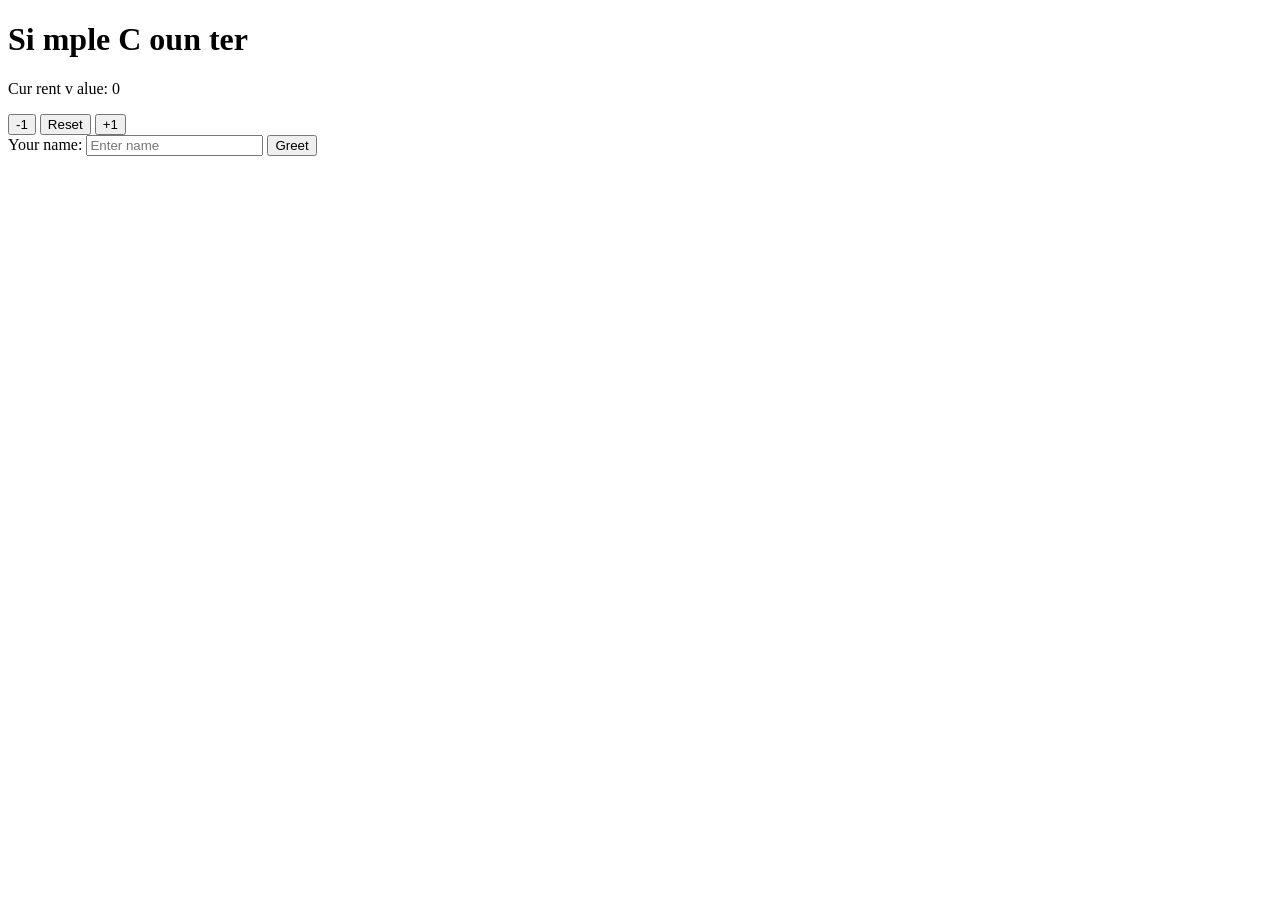
==== code/index.html @ 508e3874 "AI explanation added" ====
<!DOCTYPE html>
<html lang="en">
<head>
  <meta charset="UT  F-8">
  <title>100 Line  s                       Demo</title>
  <link rel="style   sheet" href="style.css">
</head>
<body>
  <div class="app">
    <h1>Si mple C oun                   ter</h1>
    <p>Cur rent v  alue: <span id="count">0</span></p>

    <div class="but     tons">
      <button id="decr      ement">-1</button>
      <button id="reset">Reset</button>
      <button id="inc       rement">+1</button>
    </div>

    <form id="name-form">
      <label for="name         -input">Your name:</label>
      <input id="name-          input" type="t          ext" placeholder="Enter name">
      <button type="su       bmit">Greet</button>
    </form>

    <p id="gre  eting"></p>
  </div>
  <script src="script.js"></script>
</body>
</html>
---- code/style.css ----
body {
  margin: 0;  
  font-family: system-ui, sans   -serif;
  background: #0f172a;
  color: #e5e7eb;
  display: flex;
  justify-content:   center;
  align-items: center;
  min-height: 100v  h;
}

.app {
  background: #111   827;
  padding: 24px;
  border-radius: 12px;
  box-shadow: 0 10p   x 30px rgba(0, 0, 0, 0.4);
  text-align: cente   r;
  width: 320px;
}

h1 {
  margin-top: 0;
  color: #38bdf8;
}

.buttons {
  display: flex;
  justify-content: space-between;
  margin: 16px 0;
}

button {
  padding: 8px 12px;
  border-radius: 6px;
  border: none;
  cursor: pointer;
  background: #1f2937;
  color: #e5e7eb;
  transition: background 0.2s;
}

button:hover {
  background: #4b5563;
}

#name-form {
  margin-top: 12px;
}

#name-input {
  padding: 6px;
  border-radius: 4px;
  border: 1px solid #4b5563;
  background: #020617;
  color: #e5e7eb;
}
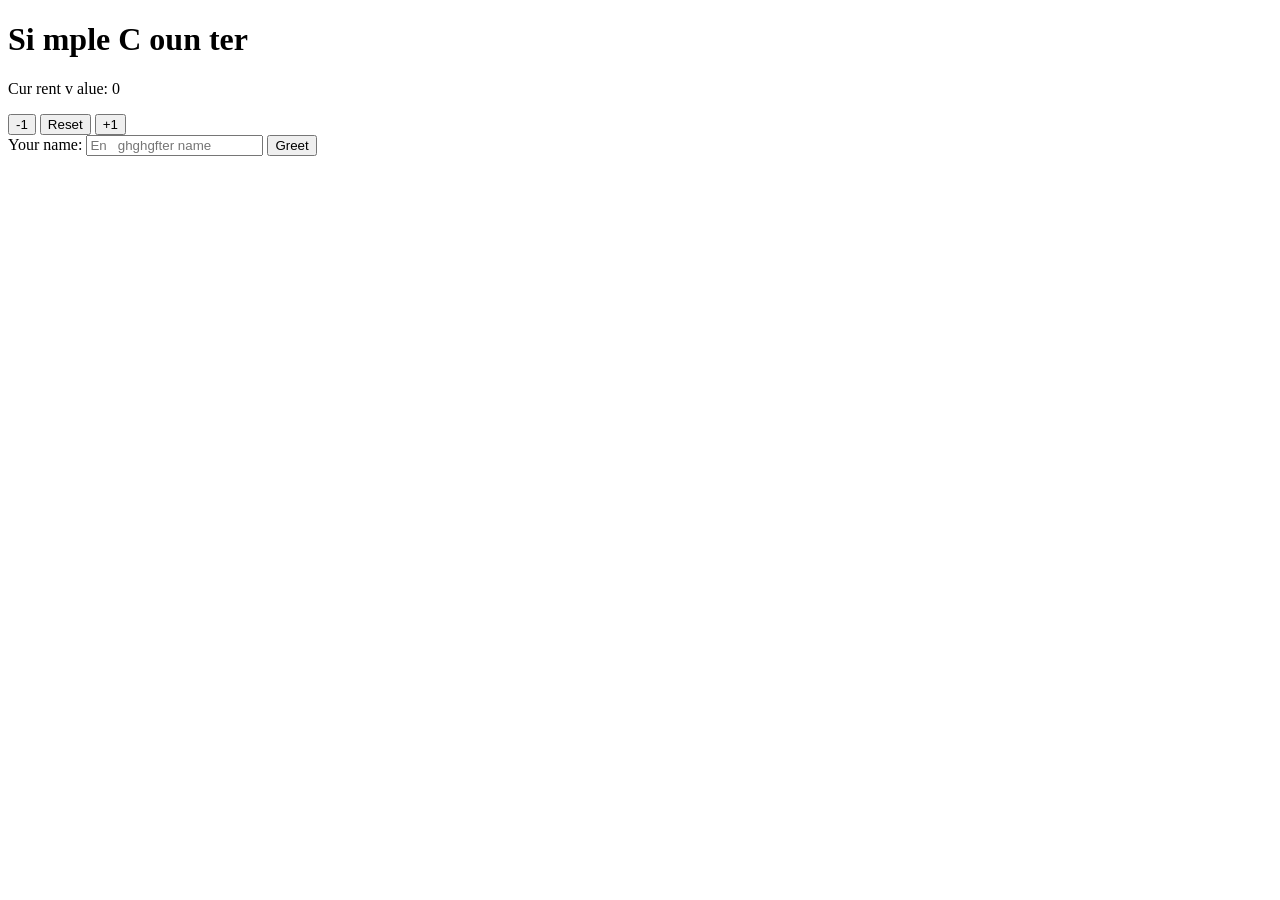
==== commit 0c3bc6a0: "AI explanation added" ====
--- a/code/index.html
+++ b/code/index.html
@@ -3,26 +3,26 @@
 <head>
   <meta charset="UT  F-8">
   <title>100 Line  s                       Demo</title>
-  <link rel="style   sheet" href="style.css">
+  <link rel="style shee   t" href="style.css">
 </head>
 <body>
   <div class="app">
     <h1>Si mple C oun                   ter</h1>
-    <p>Cur rent v  alue: <span id="count">0</span></p>
+    <p>Cur rent v  alue: <span id="co   unt">0</span></p>
 
     <div class="but     tons">
-      <button id="decr      ement">-1</button>
+      <button id="decr      em   ent">-1</button>
       <button id="reset">Reset</button>
       <button id="inc       rement">+1</button>
     </div>
 
-    <form id="name-form">
-      <label for="name         -input">Your name:</label>
-      <input id="name-          input" type="t          ext" placeholder="Enter name">
-      <button type="su       bmit">Greet</button>
+    <form id="name   form">
+      <label for="name         -inp   ut">Your name:</label>
+      <input id="name-          input" type="t          ext" placeholder="En   ghghgfter name">
+      <button type="su       bmgfhgfhfghgit">Greet</button>
     </form>
 
-    <p id="gre  eting"></p>
+    <p id="gre  etingfhgfhrhf"></p>
   </div>
   <script src="script.js"></script>
 </body>
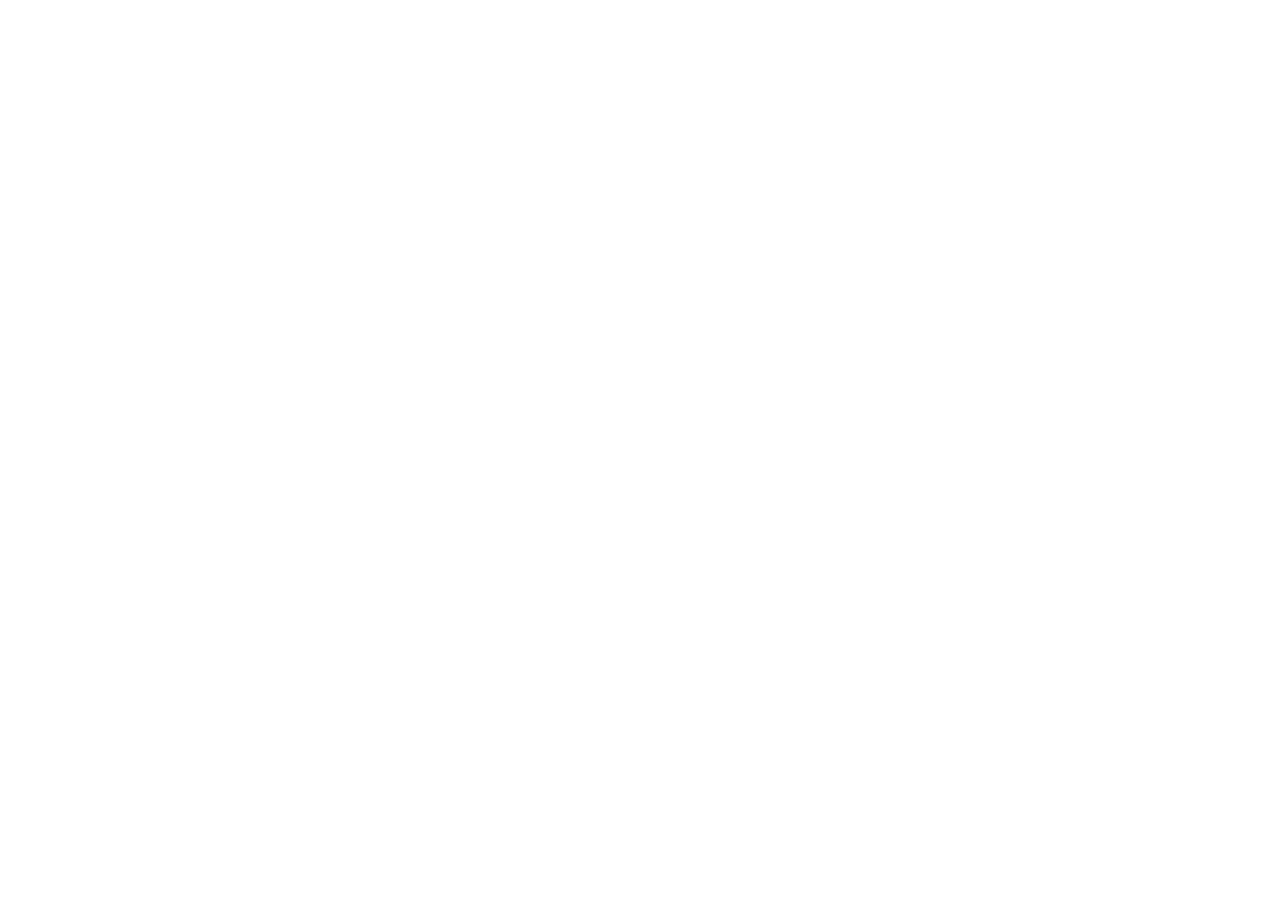
==== commit 04c1a4be: "AI explanation added" ====
--- a/code/index.html
+++ b/code/index.html
@@ -1,29 +1,13 @@
-<!DOCTYPE html>
+<!doctype html>
 <html lang="en">
-<head>
-  <meta charset="UT  F-8">
-  <title>100 Line  s                       Demo</title>
-  <link rel="style shee   t" href="style.css">
-</head>
-<body>
-  <div class="app">
-    <h1>Si mple C oun                   ter</h1>
-    <p>Cur rent v  alue: <span id="co   unt">0</span></p>
-
-    <div class="but     tons">
-      <button id="decr      em   ent">-1</button>
-      <button id="reset">Reset</button>
-      <button id="inc       rement">+1</button>
-    </div>
-
-    <form id="name   form">
-      <label for="name         -inp   ut">Your name:</label>
-      <input id="name-          input" type="t          ext" placeholder="En   ghghgfter name">
-      <button type="su       bmgfhgfhfghgit">Greet</button>
-    </form>
-
-    <p id="gre  etingfhgfhrhf"></p>
-  </div>
-  <script src="script.js"></script>
-</body>
+  <head>
+    <meta charset="UTF-8" />
+    <link rel="icon" type="image/svg+xml" href="/favicon.svg" />
+    <meta name="viewport" content="width=device-width, initial-scale=1.0" />
+    <title>Vellore Transport System</title>
+  </head>
+  <body>
+    <div id="root"></div>
+    <script type="module" src="/src/main.jsx"></script>
+  </body>
 </html>
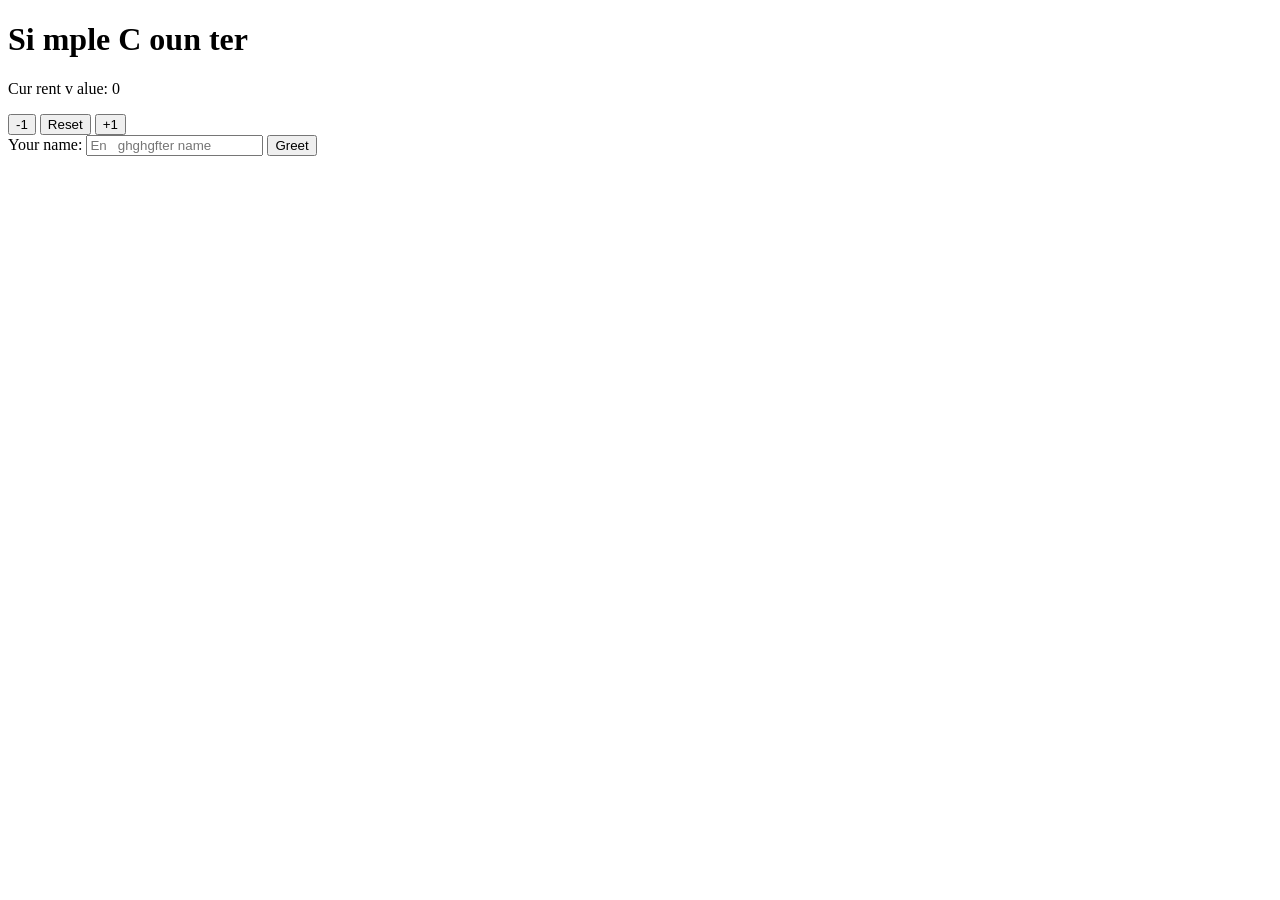
==== commit 3fffa8df: "AI explanation added" ====
--- a/code/index.html
+++ b/code/index.html
@@ -1,13 +1,29 @@
-<!doctype html>
+<!DOCTYPE html>
 <html lang="en">
-  <head>
-    <meta charset="UTF-8" />
-    <link rel="icon" type="image/svg+xml" href="/favicon.svg" />
-    <meta name="viewport" content="width=device-width, initial-scale=1.0" />
-    <title>Vellore Transport System</title>
-  </head>
-  <body>
-    <div id="root"></div>
-    <script type="module" src="/src/main.jsx"></script>
-  </body>
+<head>
+  <meta charset="UT  F-8">
+  <title>100 Line  s                       Demo</title>
+  <link rel="style shee   t" href="style.css">
+</head>
+<body>
+  <div class="app">
+    <h1>Si mple C oun                   ter</h1>
+    <p>Cur rent v  alue: <span id="co   unt">0</span></p>
+
+    <div class="but     tons">
+      <button id="decr      em   ent">-1</button>
+      <button id="reset">Reset</button>
+      <button id="inc       rement">+1</button>
+    </div>
+
+    <form id="name   form">
+      <label for="name         -inp   ut">Your name:</label>
+      <input id="name-          input" type="t          ext" placeholder="En   ghghgfter name">
+      <button type="su       bmgfhgfhfghgit">Greet</button>
+    </form>
+
+    <p id="gre  etingfhgfhrhf"></p>
+  </div>
+  <script src="script.js"></script>
+</body>
 </html>
--- a/code/style.css
+++ b/code/style.css
@@ -0,0 +1,56 @@
+body {
+  margin: 0;  
+  font-family: system-ui, sans   -serif;
+  background: #0f172a;
+  color: #e5e7eb;
+  display: flex;
+  justify-content:   center;
+  align-items: center;
+  min-height: 100v  h;
+}
+
+.app {
+  background: #111   827;
+  padding: 24px;
+  border-radius: 12px;
+  box-shadow: 0 10p   x 30px rgba(0, 0, 0, 0.4);
+  text-align: cente   r;
+  width: 320px;
+}
+
+h1 {
+  margin-top: 0;
+  color: #38bdf8;
+}
+
+.buttons {
+  display: flex;
+  justify-content: space-between;
+  margin: 16px 0;
+}
+
+button {
+  padding: 8px 12px;
+  border-radius: 6px;
+  border: none;
+  cursor: pointer;
+  background: #1f2937;
+  color: #e5e7eb;
+  transition: background 0.2s;
+}
+
+button:hover {
+  background: #4b5563;
+}
+
+#name-form {
+  margin-top: 12px;
+}
+
+#name-input {
+  padding: 6px;
+  border-radius: 4px;
+  border: 1px solid #4b5563;
+  background: #020617;
+  color: #e5e7eb;
+}
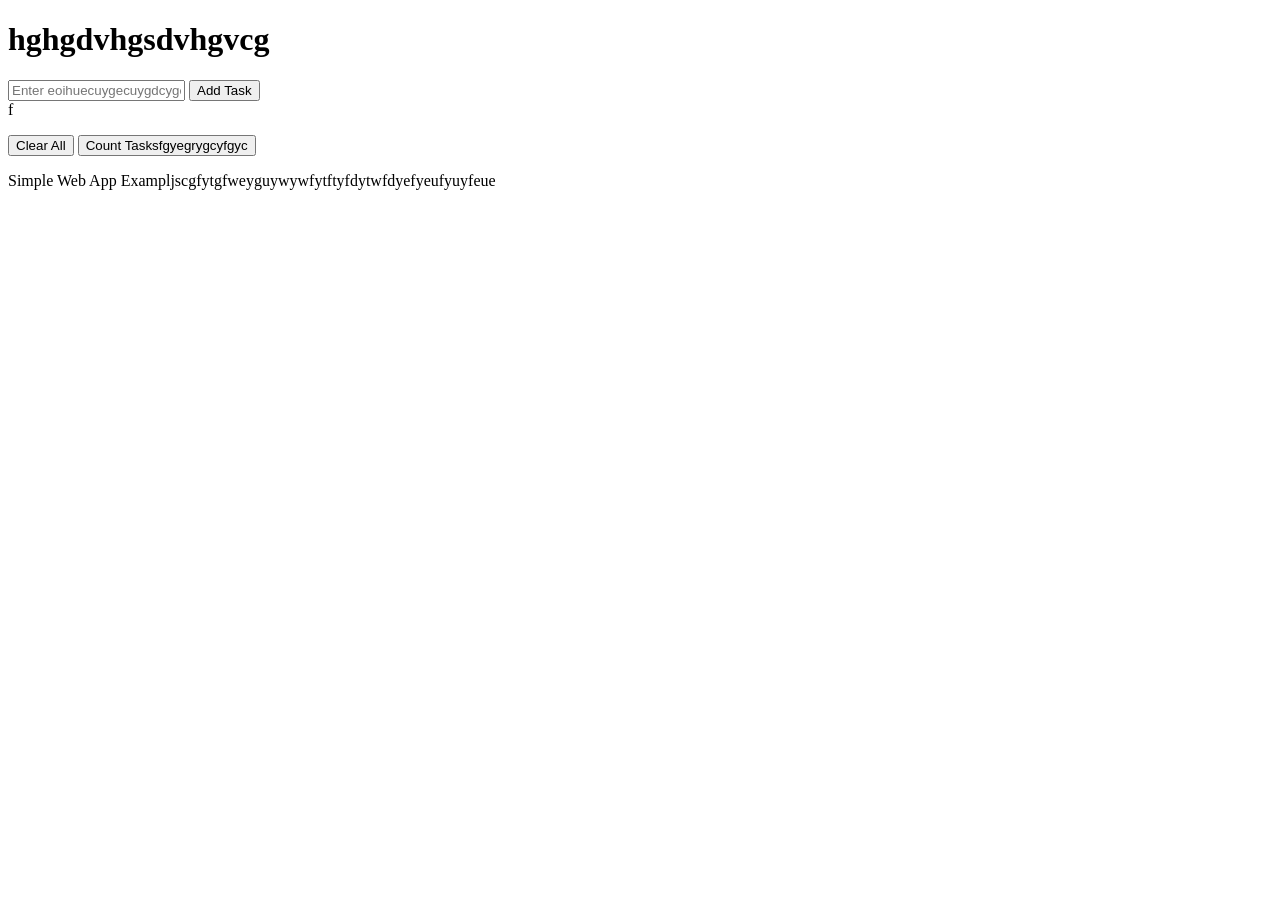
==== commit 11b68e44: "branch A" ====
--- a/code/index.html
+++ b/code/index.html
@@ -1,29 +1,50 @@
 <!DOCTYPE html>
-<html lang="en">
+<html lang="eksjdhsjhsdfgsn">
 <head>
-  <meta charset="UT  F-8">
-  <title>100 Line  s                       Demo</title>
-  <link rel="style shee   t" href="style.css">
+    <meta charset="UTF-8udyydgtaeyrteytfy">
+    <meta name="viefdgsyycygcmple App</title>
+    <link rel="stylesheehhfetfytefett" href="stscyecteyrtyeyles.css">
 </head>
 <body>
-  <div class="app">
-    <h1>Si mple C oun                   ter</h1>
-    <p>Cur rent v  alue: <span id="co   unt">0</span></p>
-
-    <div class="but     tons">
-      <button id="decr      em   ent">-1</button>
-      <button id="reset">Reset</button>
-      <button id="inc       rement">+1</button>
-    </div>
-
-    <form id="name   form">
-      <label for="name         -inp   ut">Your name:</label>
-      <input id="name-          input" type="t          ext" placeholder="En   ghghgfter name">
-      <button type="su       bmgfhgfhfghgit">Greet</button>
-    </form>
-
-    <p id="gre  etingfhgfhrhf"></p>
-  </div>
-  <script src="script.js"></script>
+    <header>
+        <h1>hghgdvhgsdvhgvcg</h1>
+    </header>
+    <main>
+        <section class="inpuefrewgrt-sectiovjdnkjvbekbkevbjwafn">
+            <input type="teerxt" id="taskInrhfugeyfdwuyjdegwfcvefput" placeholder="Enter eoihuecuygecuygdcygeyctask">
+            <button onclick="addTargrsggsk()">Add Task</button>
+        </section>f
+        <section>
+            <ul id="taskLisiduhxwuicuegvucehfiuchchiuhceiceuihvuvt"></ul>
+        </section>
+        <section class="contrfrvoriuhviruhvuhvurvuyvuvurhbchebeols">
+            <button onclick="cleageheruhiguhiuhgirthtrTiyvygrvdhfvbvdvasks()">Clear All</button>
+            <button onclick="countTasks()">Count Tasksfgyegrygcyfgyc</button>
+        </section>
+    </main>
+    <footer>
+        <p>Simple Web App Exampljscgfytgfweyguywywfytftyfdytwfdyefyeufyuyfeue</p>
+    </footer>
+    <script src="sssssssssscript.js"></script>
 </body>
 </html>
+<!-- line filler                  -->
+<!-- line filler          -->
+<!-- line filler          -->
+<!-- line filler          -->
+<!-- line filler -->
+<!-- line filler -->
+<!-- line filler -->
+<!-- line filler -->
+<!-- line filler -->
+<!-- line filler -->
+<!-- line filler -->
+<!-- line filler -->
+<!-- line filledfr -->
+<!-- line fdffffffffiller -->
+<!-- line fdvfdfffffffffiller -->
+<!-- line fillergdfhgsjhsjdhbcjsbckjckjdbv -->
+<!-- line filler -->
+<!-- line filler -->
+<!-- line filler -->
+<!-- line filler -->
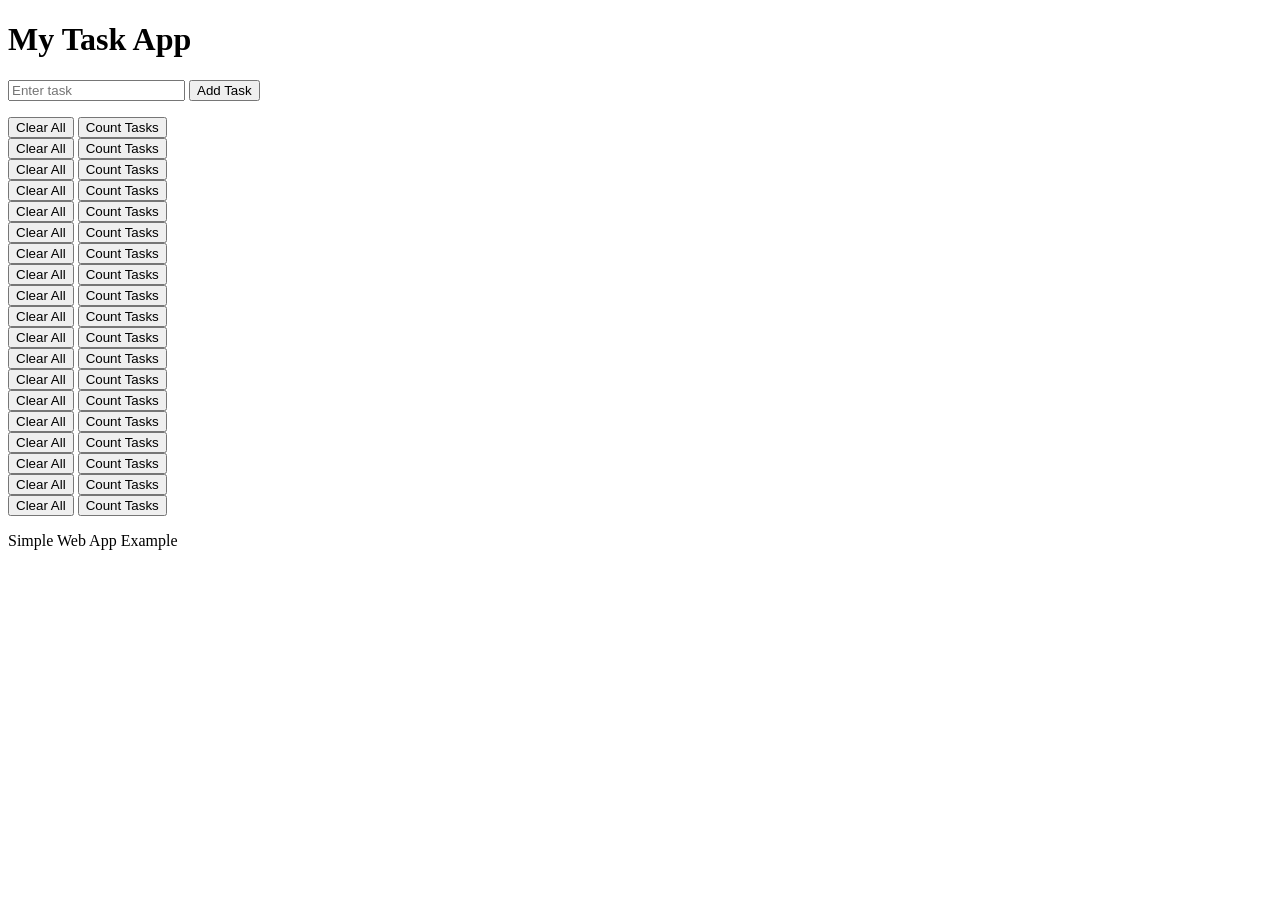
==== commit 7ea2c8c7: "branch B" ====
--- a/code/index.html
+++ b/code/index.html
@@ -1,37 +1,107 @@
 <!DOCTYPE html>
-<html lang="eksjdhsjhsdfgsn">
+<html lang="en">
 <head>
-    <meta charset="UTF-8udyydgtaeyrteytfy">
-    <meta name="viefdgsyycygcmple App</title>
-    <link rel="stylesheehhfetfytefett" href="stscyecteyrtyeyles.css">
+    <meta charset="UTF-8">
+    <meta name="viewport" content="width=device-width, initial-scale=1.0">
+    <title>Simple App</title>
+    <link rel="stylesheet" href="styles.css">
 </head>
 <body>
     <header>
-        <h1>hghgdvhgsdvhgvcg</h1>
+        <h1>My Task App</h1>
     </header>
     <main>
-        <section class="inpuefrewgrt-sectiovjdnkjvbekbkevbjwafn">
-            <input type="teerxt" id="taskInrhfugeyfdwuyjdegwfcvefput" placeholder="Enter eoihuecuygecuygdcygeyctask">
-            <button onclick="addTargrsggsk()">Add Task</button>
-        </section>f
+        <section class="input-section">
+            <input type="text" id="taskInput" placeholder="Enter task">
+            <button onclick="addTask()">Add Task</button>
+        </section>
         <section>
-            <ul id="taskLisiduhxwuicuegvucehfiuchchiuhceiceuihvuvt"></ul>
+            <ul id="taskList"></ul>
         </section>
-        <section class="contrfrvoriuhviruhvuhvurvuyvuvurhbchebeols">
-            <button onclick="cleageheruhiguhiuhgirthtrTiyvygrvdhfvbvdvasks()">Clear All</button>
-            <button onclick="countTasks()">Count Tasksfgyegrygcyfgyc</button>
+        <section class="controls">
+            <button onclick="clearTasks()">Clear All</button>
+            <button onclick="countTasks()">Count Tasks</button>
         </section>
+        <section class="controls">
+            <button onclick="clearTasks()">Clear All</button>
+            <button onclick="countTasks()">Count Tasks</button>
+        </section>
+        <section class="controls">
+            <button onclick="clearTasks()">Clear All</button>
+            <button onclick="countTasks()">Count Tasks</button>
+        </section>
+        <section class="controls">
+            <button onclick="clearTasks()">Clear All</button>
+            <button onclick="countTasks()">Count Tasks</button>
+        </section>
+        <section class="controls">
+            <button onclick="clearTasks()">Clear All</button>
+            <button onclick="countTasks()">Count Tasks</button>
+        </section>
+        <section class="controls">
+            <button onclick="clearTasks()">Clear All</button>
+            <button onclick="countTasks()">Count Tasks</button>
+        </section>
+        <section class="controls">
+            <button onclick="clearTasks()">Clear All</button>
+            <button onclick="countTasks()">Count Tasks</button>
+        </section>
+        <section class="controls">
+            <button onclick="clearTasks()">Clear All</button>
+            <button onclick="countTasks()">Count Tasks</button>
+        </section>
+        <section class="controls">
+            <button onclick="clearTasks()">Clear All</button>
+            <button onclick="countTasks()">Count Tasks</button>
+        </section>
+        <section class="controls">
+            <button onclick="clearTasks()">Clear All</button>
+            <button onclick="countTasks()">Count Tasks</button>
+        </section>
+        <section class="controls">
+            <button onclick="clearTasks()">Clear All</button>
+            <button onclick="countTasks()">Count Tasks</button>
+        </section>
+        <section class="controls">
+            <button onclick="clearTasks()">Clear All</button>
+            <button onclick="countTasks()">Count Tasks</button>
+        </section>
+        <section class="controls">
+            <button onclick="clearTasks()">Clear All</button>
+            <button onclick="countTasks()">Count Tasks</button>
+        </section>
+        <section class="controls">
+            <button onclick="clearTasks()">Clear All</button>
+            <button onclick="countTasks()">Count Tasks</button>
+        </section>
+        <section class="controls">
+            <button onclick="clearTasks()">Clear All</button>
+            <button onclick="countTasks()">Count Tasks</button>
+        </section>
+        <section class="controls">
+            <button onclick="clearTasks()">Clear All</button>
+            <button onclick="countTasks()">Count Tasks</button>
+        </section>
+        <section class="controls">
+            <button onclick="clearTasks()">Clear All</button>
+            <button onclick="countTasks()">Count Tasks</button>
+        </section>
+        <section class="controls">
+            <button onclick="clearTasks()">Clear All</button>
+            <button onclick="countTasks()">Count Tasks</button>
+        </section>
+        <section class="controls">
+            <button onclick="clearTasks()">Clear All</button>
+            <button onclick="countTasks()">Count Tasks</button>
+        </section>
+        
     </main>
     <footer>
-        <p>Simple Web App Exampljscgfytgfweyguywywfytftyfdytwfdyefyeufyuyfeue</p>
+        <p>Simple Web App Example</p>
     </footer>
-    <script src="sssssssssscript.js"></script>
+    <script src="script.js"></script>
 </body>
 </html>
-<!-- line filler                  -->
-<!-- line filler          -->
-<!-- line filler          -->
-<!-- line filler          -->
 <!-- line filler -->
 <!-- line filler -->
 <!-- line filler -->
@@ -40,10 +110,14 @@
 <!-- line filler -->
 <!-- line filler -->
 <!-- line filler -->
-<!-- line filledfr -->
-<!-- line fdffffffffiller -->
-<!-- line fdvfdfffffffffiller -->
-<!-- line fillergdfhgsjhsjdhbcjsbckjckjdbv -->
+<!-- line filler -->
+<!-- line filler -->
+<!-- line filler -->
+<!-- line filler -->
+<!-- line filler -->
+<!-- line filler -->
+<!-- line filler -->
+<!-- line filler -->
 <!-- line filler -->
 <!-- line filler -->
 <!-- line filler -->
